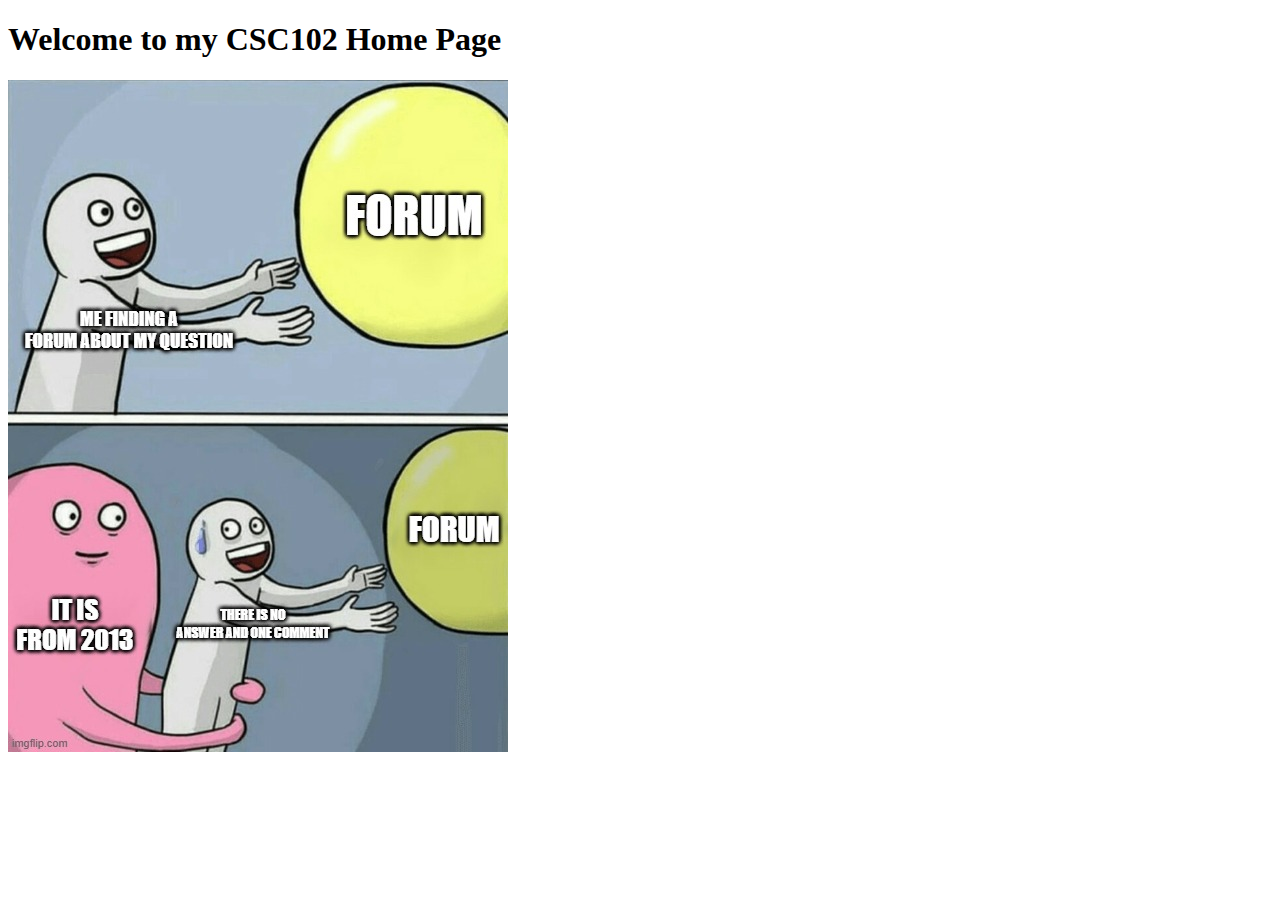
==== index.html @ d08855ab "Boards" ====
<!-- your name, and today's date -->
 <!-- DOCTYPE this is the first tag on the page and it tells the browser that htis is an HTML5 page -->
  <!DOCTYPE html>
  <!-- the html tag goes next -->
   <html>
    <!-- the head section has info for the broswer and search engine -->
     <head>
        <title>CSC102 Home Page</title>
     </head>

     <!-- the body sectio holds the text and images that we want to show the user -->
      <body>
        <h1>Welcome to my CSC102 Home Page</h1>
<!-- P is paragraph tag; has spacing around it by default -->

        <p>
            <!-- img is the image tag -->
             <img id="memeImage" src="meme.jpg"

        </p>
      </body>
   </html>
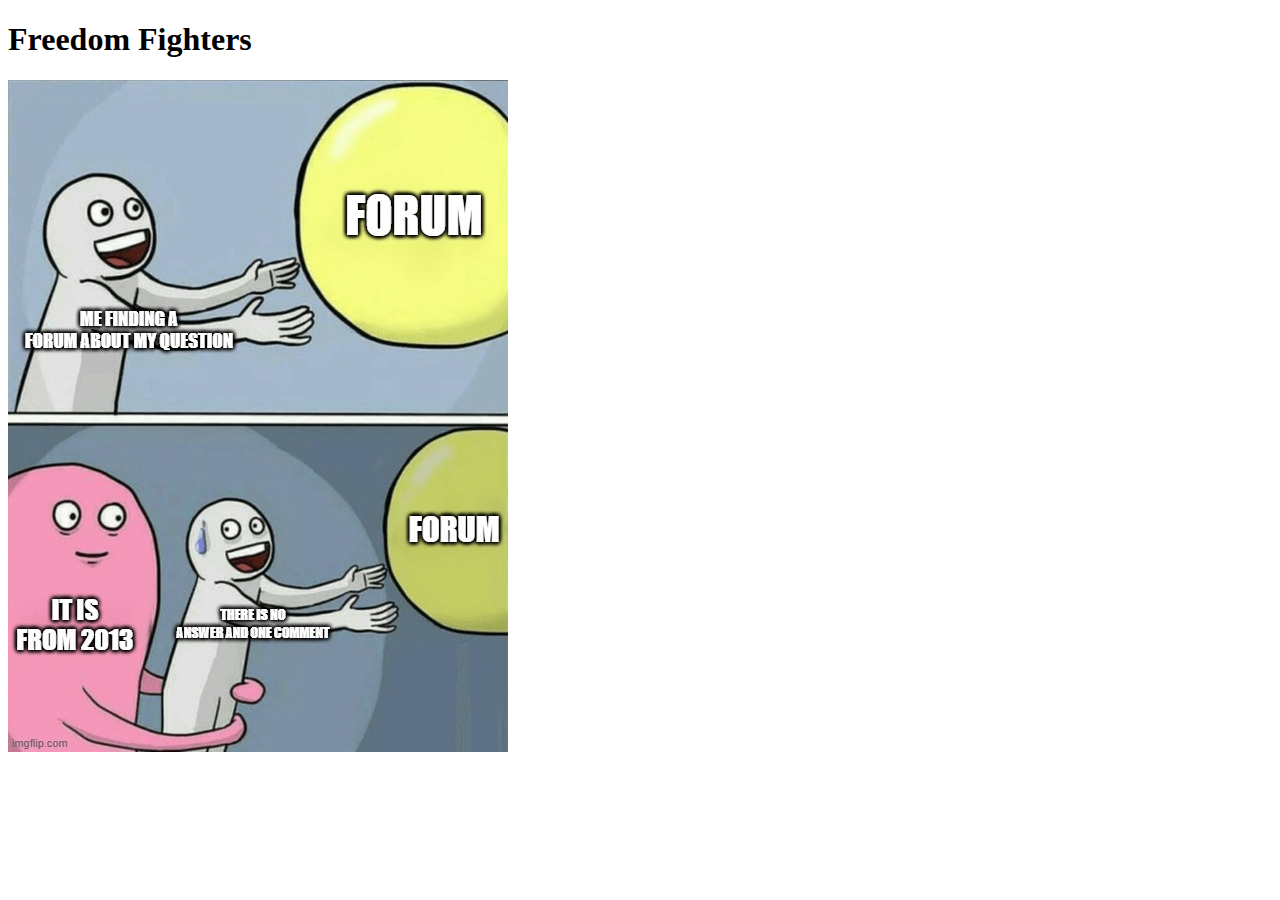
==== commit 7315e1db: "lesson 2" ====
--- a/index.html
+++ b/index.html
@@ -1,4 +1,4 @@
-<!-- your name, and today's date -->
+
  <!-- DOCTYPE this is the first tag on the page and it tells the browser that htis is an HTML5 page -->
   <!DOCTYPE html>
   <!-- the html tag goes next -->
@@ -10,7 +10,9 @@
 
      <!-- the body sectio holds the text and images that we want to show the user -->
       <body>
-        <h1>Welcome to my CSC102 Home Page</h1>
+        <h1>Freedom Fighters
+         
+        </h1>
 <!-- P is paragraph tag; has spacing around it by default -->
 
         <p>
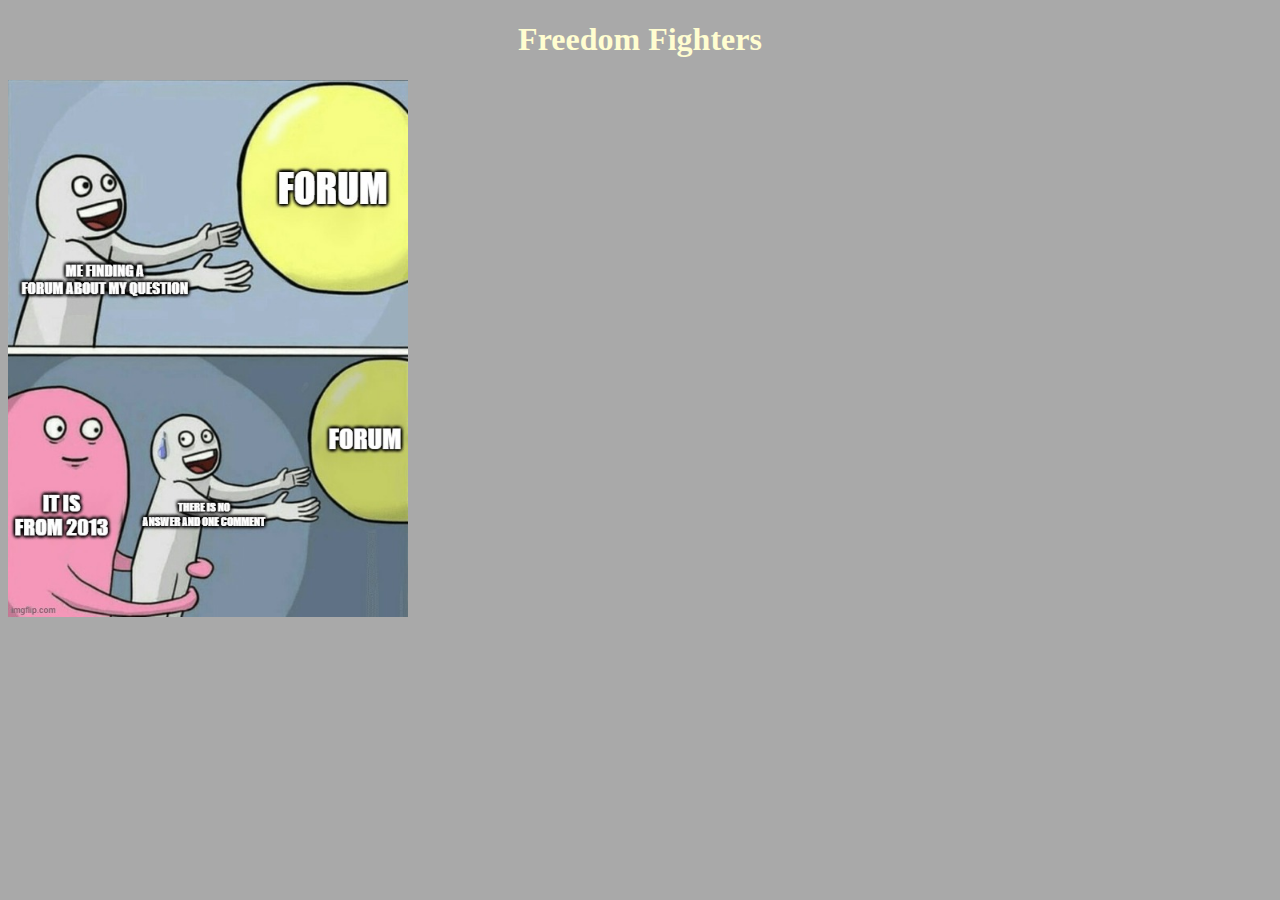
==== commit c97dec5a: "Update index.html" ====
--- a/index.html
+++ b/index.html
@@ -6,12 +6,13 @@
     <!-- the head section has info for the broswer and search engine -->
      <head>
         <title>CSC102 Home Page</title>
+        <link rel="stylesheet" href="Main.css">
      </head>
 
      <!-- the body sectio holds the text and images that we want to show the user -->
       <body>
         <h1>Freedom Fighters
-         
+
         </h1>
 <!-- P is paragraph tag; has spacing around it by default -->
 
--- a/Main.css
+++ b/Main.css
@@ -0,0 +1,45 @@
+/*use control ? for making comments in css, we will use this as a declaration block
+
+declaration block:
+
+selector{
+        property: value;
+        property2: value;
+        
+        
+}
+        
+*/
+
+body{
+
+    background-color: darkgray;
+    color: #fffdd0
+
+}
+     
+nav{
+        height: 600px;
+        width: 200px;
+
+    }
+
+
+    footer{
+        text-align:center;
+        margin-right: 200px;
+
+    }
+
+
+    #memeImage{
+        margin-right: 200px;
+        width: 400px;
+
+    }
+
+h1{
+    text-align: center;
+
+    
+}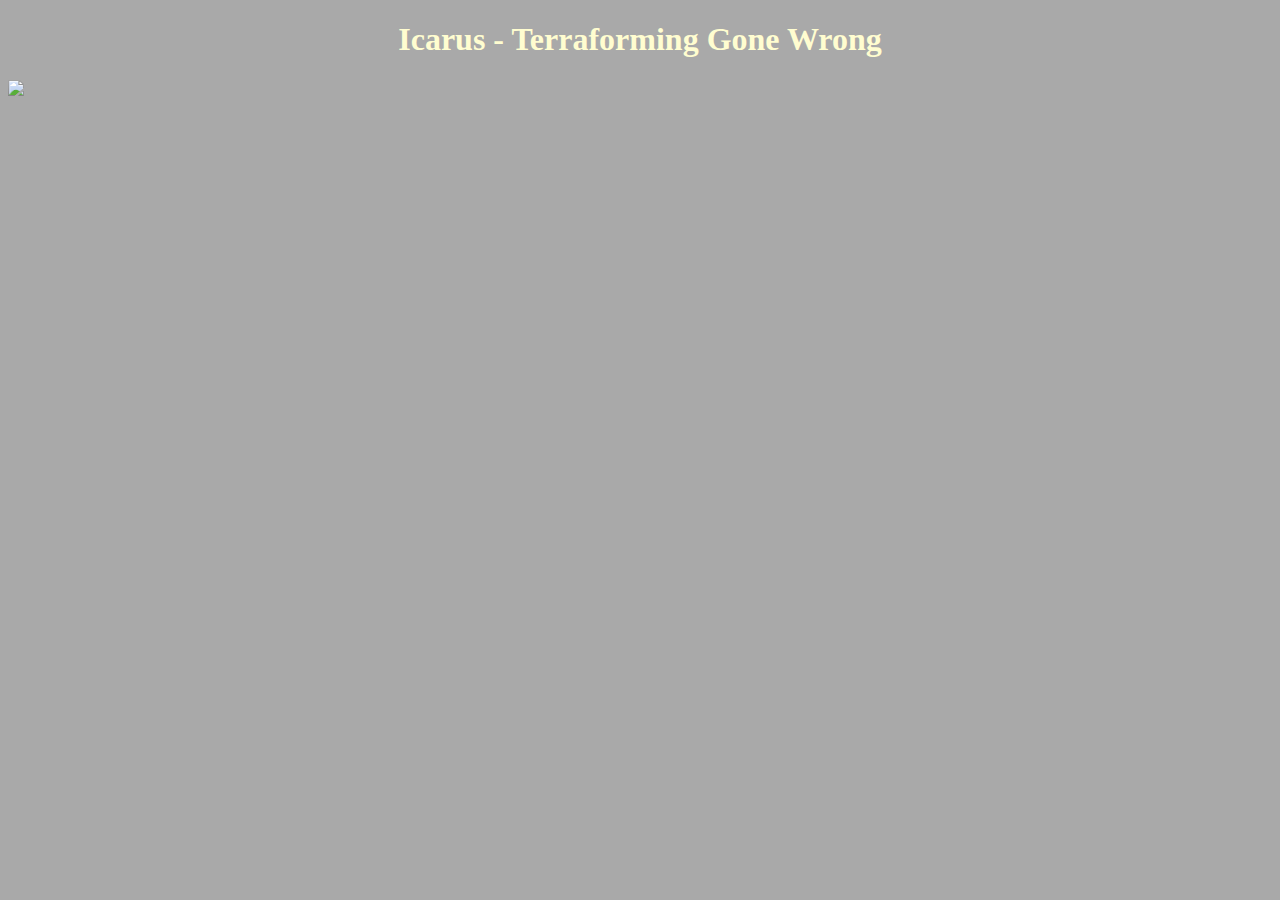
==== commit abe3d102: "mucho changes" ====
--- a/index.html
+++ b/index.html
@@ -1,5 +1,5 @@
 
- <!-- DOCTYPE this is the first tag on the page and it tells the browser that htis is an HTML5 page -->
+ <!-- DOCTYPE this is the first tag on the page and it tells the browser that this is an HTML5 page -->
   <!DOCTYPE html>
   <!-- the html tag goes next -->
    <html>
@@ -9,16 +9,16 @@
         <link rel="stylesheet" href="Main.css">
      </head>
 
-     <!-- the body sectio holds the text and images that we want to show the user -->
+     <!-- the body section holds the text and images that we want to show the user -->
       <body>
-        <h1>Freedom Fighters
+        <h1>Icarus - Terraforming Gone Wrong
 
         </h1>
 <!-- P is paragraph tag; has spacing around it by default -->
 
         <p>
             <!-- img is the image tag -->
-             <img id="memeImage" src="meme.jpg"
+             <img id="memeImage" src="icarusmeme"
 
         </p>
       </body>
--- a/Main.css
+++ b/Main.css
@@ -5,6 +5,7 @@
 selector{
         property: value;
         property2: value;
+        property3: value;
         
         
 }
@@ -15,13 +16,24 @@
 
     background-color: darkgray;
     color: #fffdd0
+   
+
 
 }
      
 nav{
         height: 600px;
+ /* sets the height */
         width: 200px;
+ /* sets it width */
+ 
+        padding: 5px;
+ /* this sets the space between an element content and border */
 
+        float: left;
+ /* helps set the element in this case to the left side */
+        line-height: 30px;
+ /* specifies height of line */
     }
 
 
@@ -41,5 +53,5 @@
 h1{
     text-align: center;
 
-    
+
 }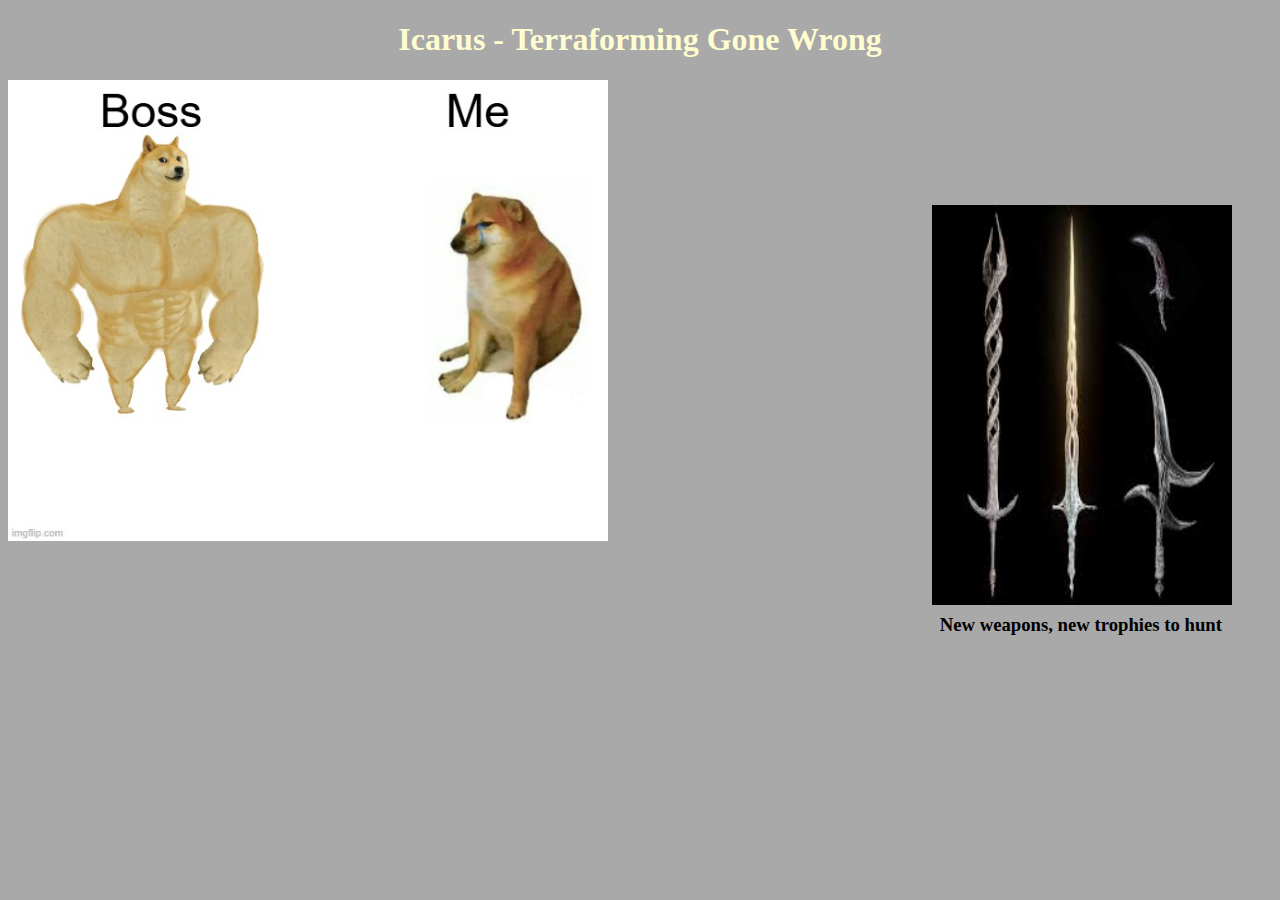
==== commit a40a37c5: "css changes" ====
--- a/index.html
+++ b/index.html
@@ -18,8 +18,11 @@
 
         <p>
             <!-- img is the image tag -->
-             <img id="memeImage" src="icarusmeme"
+             <img id="memeImage" src="icarusmeme.jpg"
 
         </p>
+
+        <H3>New weapons, new trophies to hunt</H3>
+        <img id="weapons" src="swordscs102.jpg">
       </body>
    </html>--- a/Main.css
+++ b/Main.css
@@ -15,9 +15,11 @@
 body{
 
     background-color: darkgray;
+    /* I'm not really great at color theory,
+     but background color sets the background of the whole page as is to the color assigned */
     color: #fffdd0
    
-
+/*sets the color for the text */
 
 }
      
@@ -46,12 +48,35 @@
 
     #memeImage{
         margin-right: 200px;
-        width: 400px;
-
+        width: 600px;
+/* margin sets it up to have a little bit of space to the right of the page (margin-right)
+ Width affects the image itself in size */
     }
 
 h1{
     text-align: center;
+/* this sets up the text for our headings to be centered than by default to the far left */
+
+}
+
+h3{
 
 
+text-align: right;
+/* sets text to the right */
+color: black;
+padding: 50px;
+}
+
+#weapons{
+
+    float: right;
+    /* sets image to the right */
+    padding-bottom: 50px;
+    /* little bit of cushion on bottom of page */
+    padding-right: 40px;
+    /* give some room to the right */
+    width: 300px;
+    height: 400px;
+   margin-top: -500px;
 }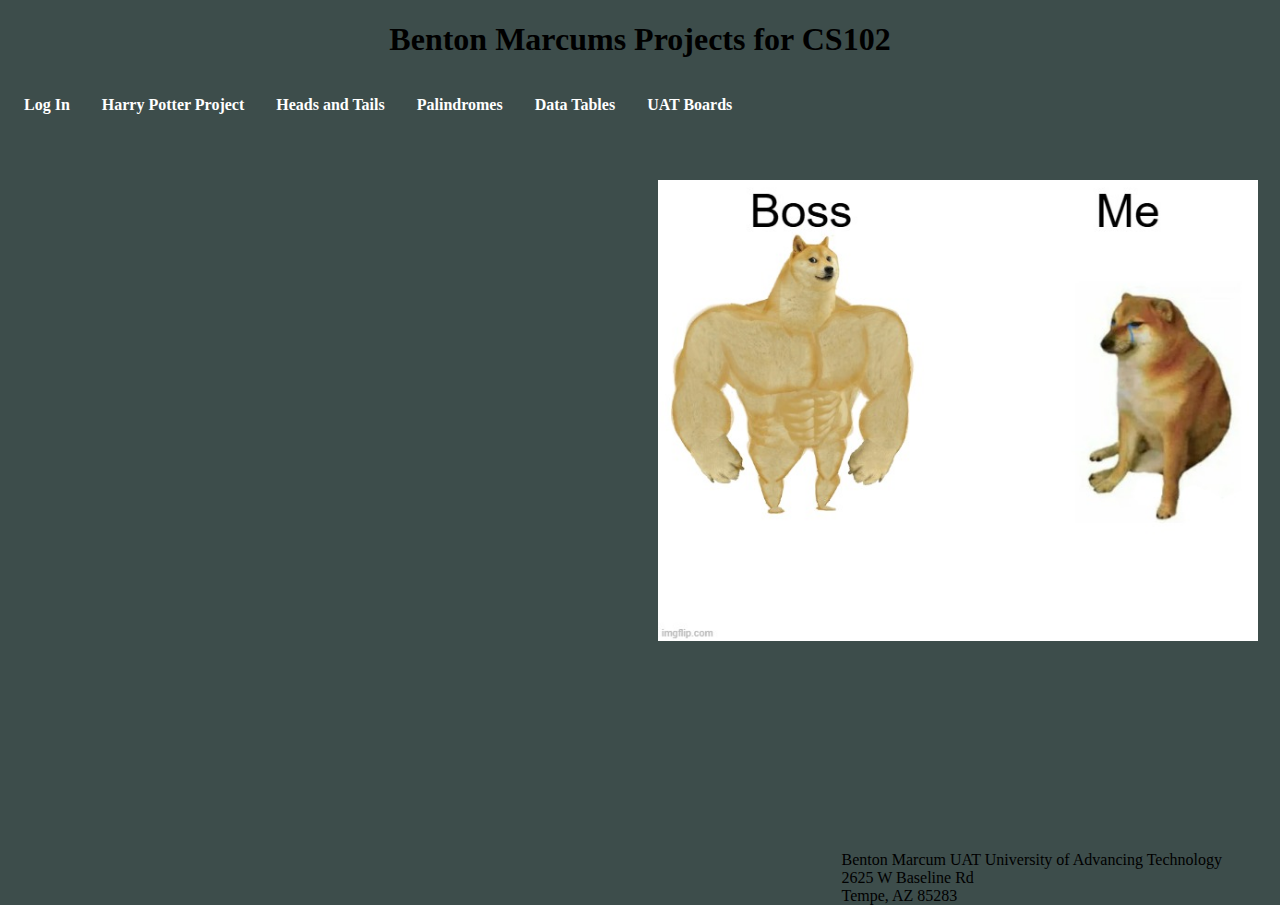
==== commit 18c3a60b: "Datatables and compilation" ====
--- a/index.html
+++ b/index.html
@@ -1,5 +1,6 @@
 
- <!-- DOCTYPE this is the first tag on the page and it tells the browser that this is an HTML5 page -->
+ <!-- Benton Marcum 3/30/25
+  DOCTYPE this is the first tag on the page and it tells the browser that this is an HTML5 page -->
   <!DOCTYPE html>
   <!-- the html tag goes next -->
    <html>
@@ -11,18 +12,35 @@
 
      <!-- the body section holds the text and images that we want to show the user -->
       <body>
-        <h1>Icarus - Terraforming Gone Wrong
+         <header><h1>Benton Marcums Projects for CS102</h1></header>
+      
 
-        </h1>
+         <nav><strong>
+            
+            <a href = "uservalidation.html">Log In</a>
+            <a href = "snitchpage.html">Harry Potter Project</a>
+            <a href = "headstails.html">Heads and Tails</a>
+            <a href = "Palindrome.html">Palindromes</a>
+            <a href = "Datatables.html">Data Tables</a>
+            <a href = "boards.html">UAT Boards</a>
+         </strong></nav>
+
+       
 <!-- P is paragraph tag; has spacing around it by default -->
 
         <p>
             <!-- img is the image tag -->
-             <img id="memeImage" src="icarusmeme.jpg"
+             <img id="memeImage" src="icarusmeme.jpg">
 
         </p>
 
-        <H3>New weapons, new trophies to hunt</H3>
-        <img id="weapons" src="swordscs102.jpg">
+        <footer>Benton Marcum UAT University of Advancing Technology
+         <br>
+         2625 W Baseline Rd
+         <br>
+          Tempe, AZ 85283
+     </footer>
+
+        
       </body>
    </html>--- a/Main.css
+++ b/Main.css
@@ -1,4 +1,5 @@
-/*use control ? for making comments in css, we will use this as a declaration block
+/*use control ? for making comments in css, 
+we will use this as a declaration block as instructed.
 
 declaration block:
 
@@ -7,41 +8,30 @@
         property2: value;
         property3: value;
         
-        
+        amount of values we can have set up for properties
 }
         
 */
 
 body{
 
-    background-color: darkgray;
+    background-color:#3d4d4b;
     /* I'm not really great at color theory,
      but background color sets the background of the whole page as is to the color assigned */
-    color: #fffdd0
+    color: black;
    
 /*sets the color for the text */
 
 }
      
-nav{
-        height: 600px;
- /* sets the height */
-        width: 200px;
- /* sets it width */
- 
-        padding: 5px;
- /* this sets the space between an element content and border */
 
-        float: left;
- /* helps set the element in this case to the left side */
-        line-height: 30px;
- /* specifies height of line */
-    }
 
 
     footer{
-        text-align:center;
-        margin-right: 200px;
+        float: right;
+        text-align:bottom;
+        margin-right: 50px;
+        padding-top: 190px;
 
     }
 
@@ -49,6 +39,8 @@
     #memeImage{
         margin-right: 200px;
         width: 600px;
+        padding-left: 650px;
+        padding-top: 50px;
 /* margin sets it up to have a little bit of space to the right of the page (margin-right)
  Width affects the image itself in size */
     }
@@ -62,21 +54,53 @@
 h3{
 
 
-text-align: right;
+text-align: center;
 /* sets text to the right */
-color: black;
+color:#00563B;
 padding: 50px;
 }
 
-#weapons{
 
-    float: right;
-    /* sets image to the right */
-    padding-bottom: 50px;
-    /* little bit of cushion on bottom of page */
-    padding-right: 40px;
-    /* give some room to the right */
-    width: 300px;
-    height: 400px;
-   margin-top: -500px;
+
+.gamebutton{
+
+text-align: center;
+
+}
+
+
+
+nav {
+    background-color: black;
+}
+
+nav a{
+
+    float: left;
+    display: block;
+    text-align: center;
+    padding: 16px 16px;
+    text-decoration: none;
+    color: white;
+
+
+}
+
+nav a:hover {
+
+    background-color: #e0e0e0;
+    color: black;
+
+}
+
+#login{
+
+    padding-top: 300px;
+    text-align: center;
+}
+
+#loginstatus{
+
+    text-align: center;
+    padding-right: 130px;
 }